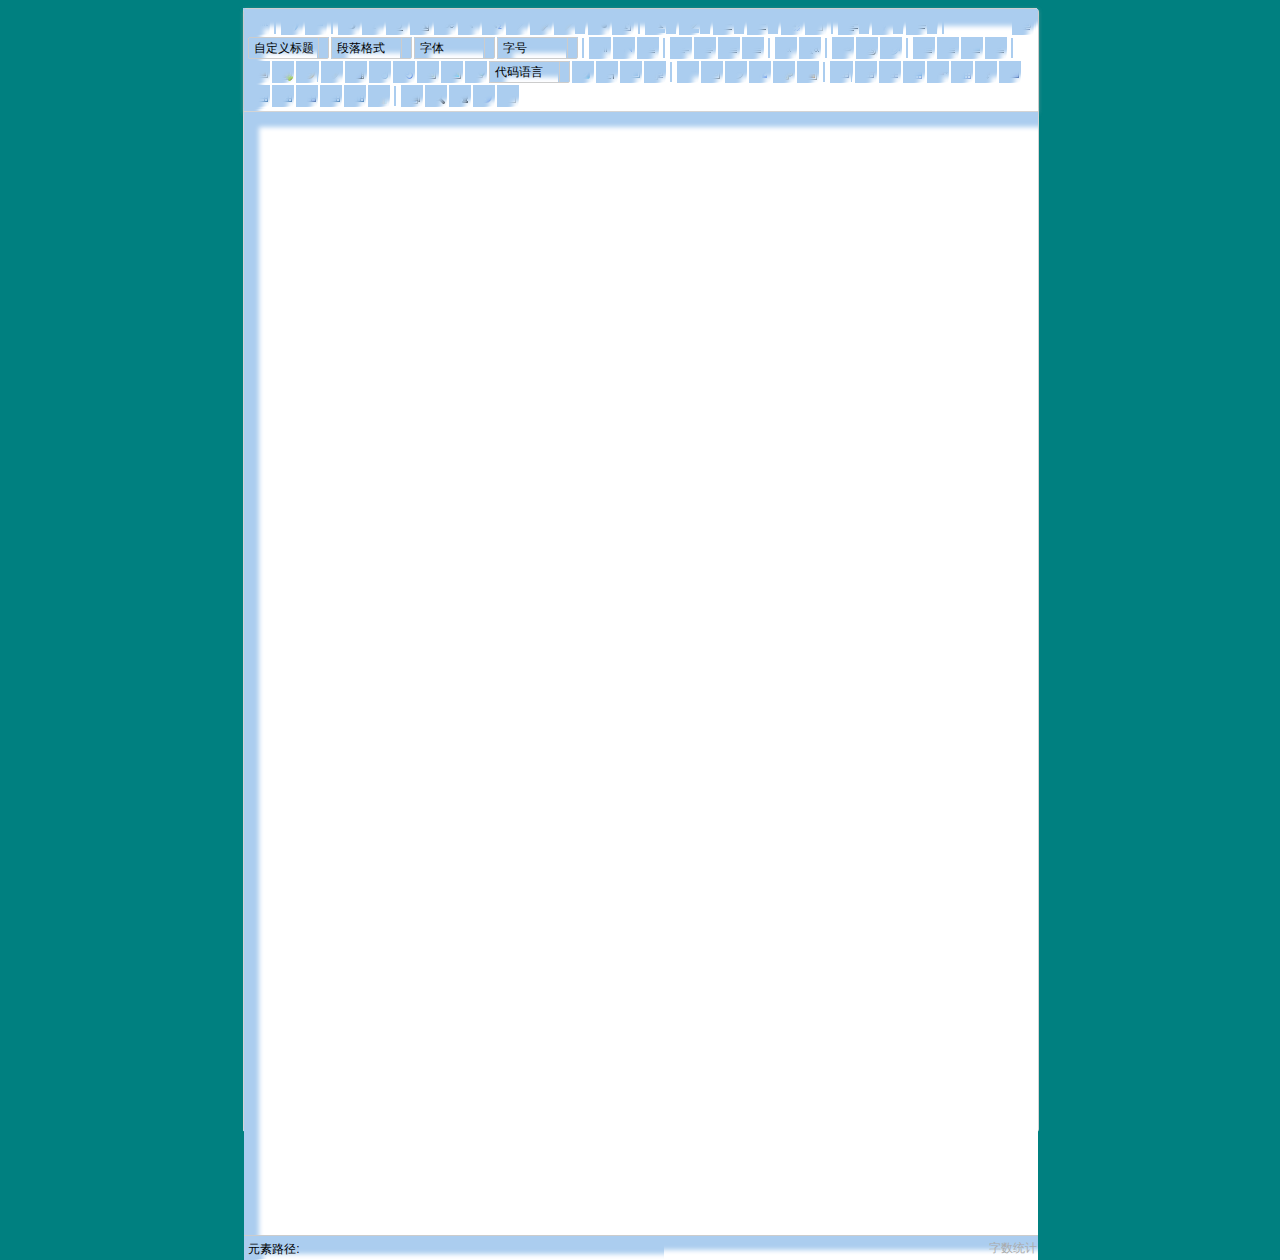
==== EMRE/bin/Debug/Editor/index.html @ 320ee2b8 "1.0.1.3" ====
﻿<!DOCTYPE HTML PUBLIC "-//W3C//DTD HTML 4.01 Transitional//EN"
        "http://www.w3.org/TR/html4/loose.dtd">
<html>
<head>
    <title>完整demo</title>
   <!--<meta http-equiv="Content-Type" content="text/html;charset=utf-8"/>-->
	<meta http-equiv="X-UA-Compatible" content="IE=EmulateIE8"/>
    <script type="text/javascript" charset="utf-8" src="ueditor.config.js"></script>
    <script type="text/javascript" charset="utf-8" src="ueditor.all.js"> </script>
    <!--建议手动加在语言，避免在ie下有时因为加载语言失败导致编辑器加载失败-->
    <!--这里加载的语言文件会覆盖你在配置项目里添加的语言类型，比如你在配置项目里配置的是英文，这里加载的中文，那最后就是中文-->
    <script type="text/javascript" charset="utf-8" src="lang/zh-cn/zh-cn.js"></script>

    <style type="text/css">
		body{
		background-color:Teal;
		}
        div{
            width:210mm;
			height:297mm ;
			margin-left:auto; 
			margin-right:auto;
			background-color:white; 
			color:black;
			box-shadow:10px 10px 5px 5px #abcdef inset;
        }
    </style>
</head>
<body >
<div >
   
    <script id="editor" type="text/plain" style="width:100%;height:100%;"></script>
</div>


    <script type="text/javascript">

        //实例化编辑器
        //建议使用工厂方法getEditor创建和引用编辑器实例，如果在某个闭包下引用该编辑器，直接调用UE.getEditor('editor')就能拿到相关的实例
        var ue = UE.getEditor('editor');




		function bold() {
           UE.getEditor('editor').execCommand( 'bold' );
        }


        function italic() {
            ue.execCommand('italic');
		}

		function subscript() {
		    ue.execCommand('subscript');
		}

		function superscript() {
		    ue.execCommand('superscript');
		}

		function touppercase() {
		    ue.execCommand('touppercase');
		}
		function tolowercase() {
		    ue.execCommand('tolowercase');
		}

		function underline() {
		    ue.execCommand('underline');
		}
		function strikethrough() {
		    ue.execCommand('strikethrough');
		}

		function fontborder() {
		    ue.execCommand('fontborder');
		}
		function horizontal() {
		    ue.execCommand('horizontal');
		}

		function indent() {
		    ue.execCommand('indent');
		}
		function insertparagraph() {
		    ue.execCommand('insertparagraph');
		}

		function justifyR() {
		    ue.execCommand('justify', 'right');
		}
		function justifyL() {
		    ue.execCommand('justify', 'left');
		}
		function justifyC() {
		    ue.execCommand('justify', 'center');
		}
		function justifyB() {
		    ue.execCommand('justify', 'justify');
		}
		function pagebreak() {
		    ue.execCommand('pagebreak');
		}

		function preview() {
		    ue.execCommand('preview');
		}
		function print() {
		    ue.execCommand('print');
		}

		function time() {
		    ue.execCommand('time');
		}
		function date() {
		    ue.execCommand('date');
		}

		function undo() {
		    ue.execCommand('undo');
		}
		function redo() {
		    ue.execCommand('redo');
		}

		function forecolor(color) {
			
		    ue.execCommand('forecolor',color);
		}

		function backcolor(color) {
			
		    ue.execCommand('backcolor',color);
		}

		function fontsize(size) {
			
		    ue.execCommand('fontsize',size);
		}

		function fontfamily(fontfamily) {
			
		    ue.execCommand('fontfamily',fontfamily);
		}

		function paragraph(type) {
			
		    ue.execCommand('Paragraph',type,"{class:'test'}");
		}

		function insertorderedlist(type) {
			
		    ue.execCommand('insertorderedlist',type);
		}

		function insertunorderedlist(type) {
			
		    ue.execCommand('insertunorderedlist',type);
		}
		
		function rowspacingtop(height) {
			
		    ue.execCommand('rowspacing',height,'top');
		}

		function rowspacingbottom(height) {
		
		    ue.execCommand('rowspacing',height,'bottom');
		}

		
		function lineheight(height) {
		
		    ue.execCommand('lineheight',height);
		}

		function horizontal() {
		
		    ue.execCommand('horizontal');
		}

		function print() {
		
		    ue.execCommand('print');
		}

		function preview() {
		
		    ue.execCommand('preview');
		}

		function inserttable(row,col) {
			var opt = {numRows:row,
			numCols:col
			};					
		    ue.execCommand('inserttable',opt);
		}

		function deletetable() {
		
		    ue.execCommand('deletetable');
		}

		function insertparagraphbeforetable() {
		
		    ue.execCommand('insertparagraphbeforetable');
		}
		
		function insertrow() {
		
		    ue.execCommand('insertrow');
		}

		function cellalign() {
		
		    ue.execCommand('cellalign');
		}

		function cellvalign() {
		
		    ue.execCommand('cellvalign');
		}

		function insertcaption() {
		
		    ue.execCommand('insertcaption');
		}

		function deletecaption() {
		
		    ue.execCommand('deletecaption');
		}

		function inserttitle() {
		
		    ue.execCommand('inserttitle');
		}

		function deletetitle() {
		
		    ue.execCommand('deletetitle');
		}

		function inserttitlecol() {
		
		    ue.execCommand('inserttitlecol');
		}

		function deletetitlecol() {
		
		    ue.execCommand('deletetitlecol');
		}

		function mergeright() {
		
		    ue.execCommand('mergeright');
		}

		function mergedown() {
		
		    ue.execCommand('mergedown');
		}

		function mergecells() {
		
		    ue.execCommand('mergecells');
		}

		function insertrownext() {
		
		    ue.execCommand('insertrownext');
		}
		
		function deleterow() {
		
		    ue.execCommand('deleterow');
		}
		
		function insertcol() {
		
		    ue.execCommand('insertcol');
		}

		function insertcolnext() {
		
		    ue.execCommand('insertcolnext');
		}
		function deletecol() {
		
		    ue.execCommand('deletecol');
		}

		function splittocells() {
		
		    ue.execCommand('splittocells');
		}

		function splittorows() {
		
		    ue.execCommand('splittorows');
		}
		function splittocols() {
		
		    ue.execCommand('splittocols');
		}

		function cleardoc() {
		
		    ue.execCommand('cleardoc');
		}

        function isFocus(e) {
            alert(UE.getEditor('editor').isFocus());
            UE.dom.domUtils.preventDefault(e)
        }
        function setblur(e) {
            UE.getEditor('editor').blur();
            UE.dom.domUtils.preventDefault(e)
        }
        function insertHtml(value) {
            
            UE.getEditor('editor').execCommand('insertHtml', value)
        }
        function createEditor() {
            enableBtn();
            UE.getEditor('editor');
        }
        function getAllHtml() {
            return UE.getEditor('editor').getAllHtml();
        }
        function getContent() {
            return UE.getEditor('editor').getContent()
        }
        function getPlainTxt() {
            return UE.getEditor('editor').getPlainTxt()
        }
        function setContent(isAppendTo) {
            return UE.getEditor('editor').setContent('欢迎使用ueditor', isAppendTo)
        }
        function setDisabled() {
            UE.getEditor('editor').setDisabled('fullscreen');
            disableBtn("enable");
        }

        function setEnabled() {
            UE.getEditor('editor').setEnabled();
            enableBtn();
        }

        function getText() {
            //当你点击按钮时编辑区域已经失去了焦点，如果直接用getText将不会得到内容，所以要在选回来，然后取得内容
            var range = UE.getEditor('editor').selection.getRange();
            range.select();
            var txt = UE.getEditor('editor').selection.getText();
            return txt;
        }

        function getContentTxt() {

            return UE.getEditor('editor').getContentTxt()
        }
        function hasContent() {

            return UE.getEditor('editor').hasContents()
        }
        function setFocus() {
            UE.getEditor('editor').focus();
        }
        function deleteEditor() {
            disableBtn();
            UE.getEditor('editor').destroy();
        }
        function disableBtn(str) {
            var div = document.getElementById('btns');
            var btns = UE.dom.domUtils.getElementsByTagName(div, "button");
            for (var i = 0, btn; btn = btns[i++]; ) {
                if (btn.id == str) {
                    UE.dom.domUtils.removeAttributes(btn, ["disabled"]);
                } else {
                    btn.setAttribute("disabled", "true");
                }
            }
        }
        function enableBtn() {
            var div = document.getElementById('btns');
            var btns = UE.dom.domUtils.getElementsByTagName(div, "button");
            for (var i = 0, btn; btn = btns[i++]; ) {
                UE.dom.domUtils.removeAttributes(btn, ["disabled"]);
            }
        }

        function getLocalData() {
            return UE.getEditor('editor').execCommand("getlocaldata");
        }

        function clearLocalData() {
            UE.getEditor('editor').execCommand("clearlocaldata");
            alert("已清空草稿箱")
        }
    </script>
</body>
</html>
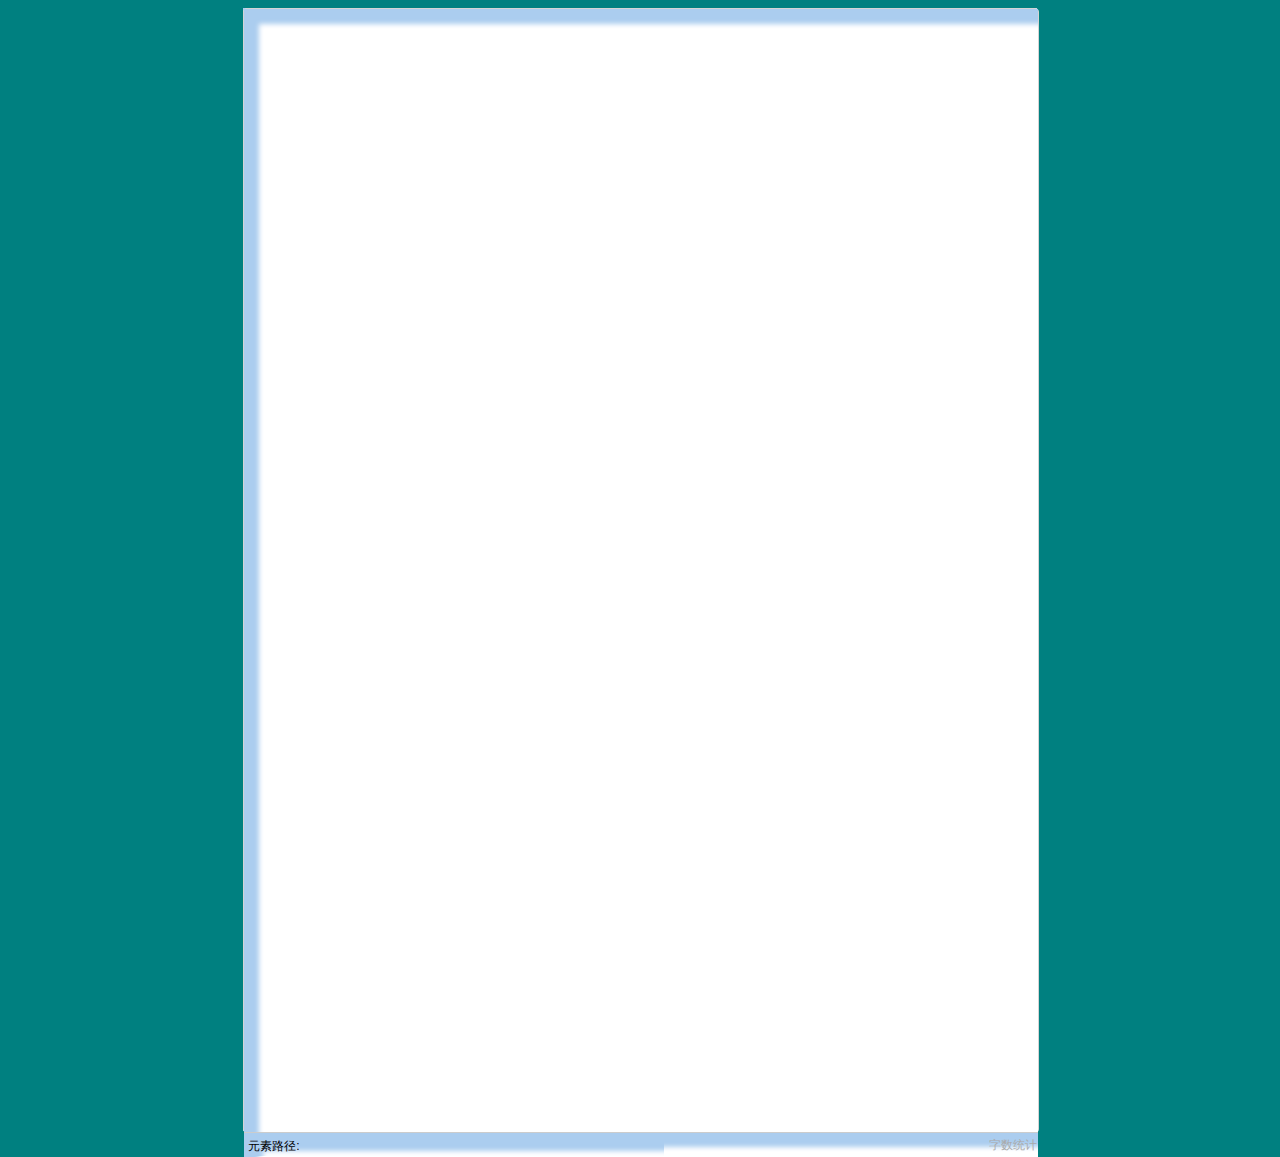
==== commit 4a97b71e: "1.0.1.5" ====
--- a/EMRE/bin/Debug/Editor/index.html
+++ b/EMRE/bin/Debug/Editor/index.html
@@ -2,11 +2,11 @@
         "http://www.w3.org/TR/html4/loose.dtd">
 <html>
 <head>
-    <title>完整demo</title>
    <!--<meta http-equiv="Content-Type" content="text/html;charset=utf-8"/>-->
 	<meta http-equiv="X-UA-Compatible" content="IE=EmulateIE8"/>
     <script type="text/javascript" charset="utf-8" src="ueditor.config.js"></script>
     <script type="text/javascript" charset="utf-8" src="ueditor.all.js"> </script>
+	
     <!--建议手动加在语言，避免在ie下有时因为加载语言失败导致编辑器加载失败-->
     <!--这里加载的语言文件会覆盖你在配置项目里添加的语言类型，比如你在配置项目里配置的是英文，这里加载的中文，那最后就是中文-->
     <script type="text/javascript" charset="utf-8" src="lang/zh-cn/zh-cn.js"></script>
@@ -15,6 +15,7 @@
 		body{
 		background-color:Teal;
 		}
+
         div{
             width:210mm;
 			height:297mm ;
@@ -25,28 +26,23 @@
 			box-shadow:10px 10px 5px 5px #abcdef inset;
         }
     </style>
+
 </head>
 <body >
+
 <div >
-   
     <script id="editor" type="text/plain" style="width:100%;height:100%;"></script>
 </div>
 
-
-    <script type="text/javascript">
-
-        //实例化编辑器
+    <script type="text/javascript">    
+//实例化编辑器
         //建议使用工厂方法getEditor创建和引用编辑器实例，如果在某个闭包下引用该编辑器，直接调用UE.getEditor('editor')就能拿到相关的实例
         var ue = UE.getEditor('editor');
 
-
-
-
 		function bold() {
            UE.getEditor('editor').execCommand( 'bold' );
         }
 
-
         function italic() {
             ue.execCommand('italic');
 		}
@@ -168,8 +164,7 @@
 		
 		    ue.execCommand('rowspacing',height,'bottom');
 		}
-
-		
+	
 		function lineheight(height) {
 		
 		    ue.execCommand('lineheight',height);
@@ -314,30 +309,43 @@
             alert(UE.getEditor('editor').isFocus());
             UE.dom.domUtils.preventDefault(e)
         }
+
         function setblur(e) {
             UE.getEditor('editor').blur();
             UE.dom.domUtils.preventDefault(e)
         }
+
         function insertHtml(value) {
             
             UE.getEditor('editor').execCommand('insertHtml', value)
         }
+
+		function insertHtmlTag() {
+			var value = prompt('插入html代码', '');
+			UE.getEditor('editor').execCommand('insertHtml', value)
+		}
+
         function createEditor() {
             enableBtn();
             UE.getEditor('editor');
         }
+
         function getAllHtml() {
             return UE.getEditor('editor').getAllHtml();
         }
+
         function getContent() {
             return UE.getEditor('editor').getContent()
         }
+
         function getPlainTxt() {
             return UE.getEditor('editor').getPlainTxt()
         }
+
         function setContent(isAppendTo) {
             return UE.getEditor('editor').setContent('欢迎使用ueditor', isAppendTo)
         }
+
         function setDisabled() {
             UE.getEditor('editor').setDisabled('fullscreen');
             disableBtn("enable");
@@ -360,17 +368,21 @@
 
             return UE.getEditor('editor').getContentTxt()
         }
+
         function hasContent() {
 
             return UE.getEditor('editor').hasContents()
         }
+
         function setFocus() {
             UE.getEditor('editor').focus();
         }
+
         function deleteEditor() {
             disableBtn();
             UE.getEditor('editor').destroy();
         }
+
         function disableBtn(str) {
             var div = document.getElementById('btns');
             var btns = UE.dom.domUtils.getElementsByTagName(div, "button");
@@ -382,6 +394,7 @@
                 }
             }
         }
+
         function enableBtn() {
             var div = document.getElementById('btns');
             var btns = UE.dom.domUtils.getElementsByTagName(div, "button");
@@ -398,6 +411,10 @@
             UE.getEditor('editor').execCommand("clearlocaldata");
             alert("已清空草稿箱")
         }
-    </script>
+
+   </script>
+    
+
+ 
 </body>
 </html>